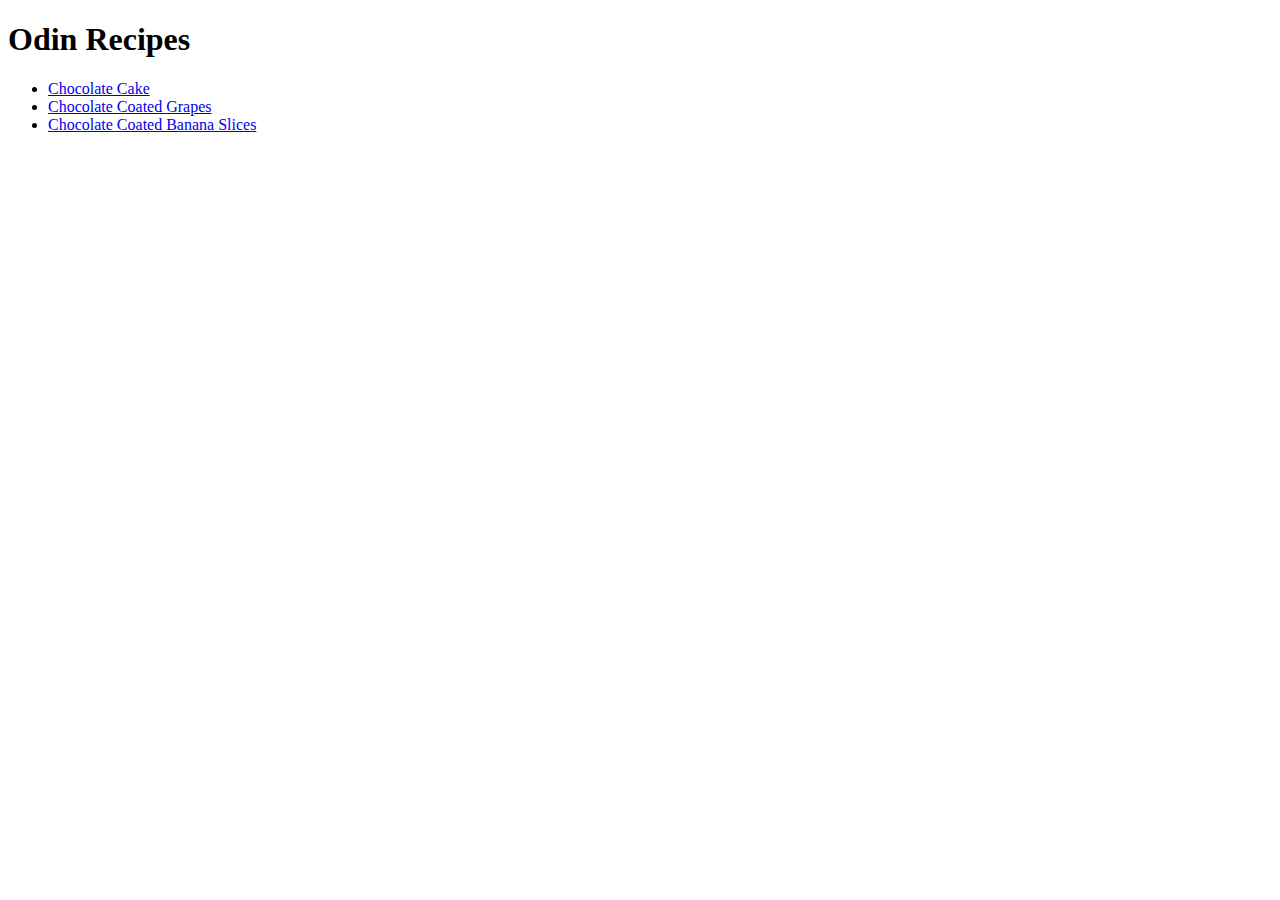
==== index.html @ 74a56d4a "Finish TOP Recipe Assignment" ====
<!DOCTYPE html>
<html lang="en">
    <head>
        <meta charset="utf-8">
        <title>Odin Recipes</title>
    </head>

    <body>
        <h1>Odin Recipes</h1>
        <ul>
            <li><a href="recipes/chocalate-cake.html">Chocolate Cake</a></li>
            <li><a href="recipes/chocolate-coated-grapes.html">Chocolate Coated Grapes</a></li>
            <li><a href="recipes/chocolate-coated-banana-slices.html">Chocolate Coated Banana Slices</a></li>
        </ul>
    </body>


</html>
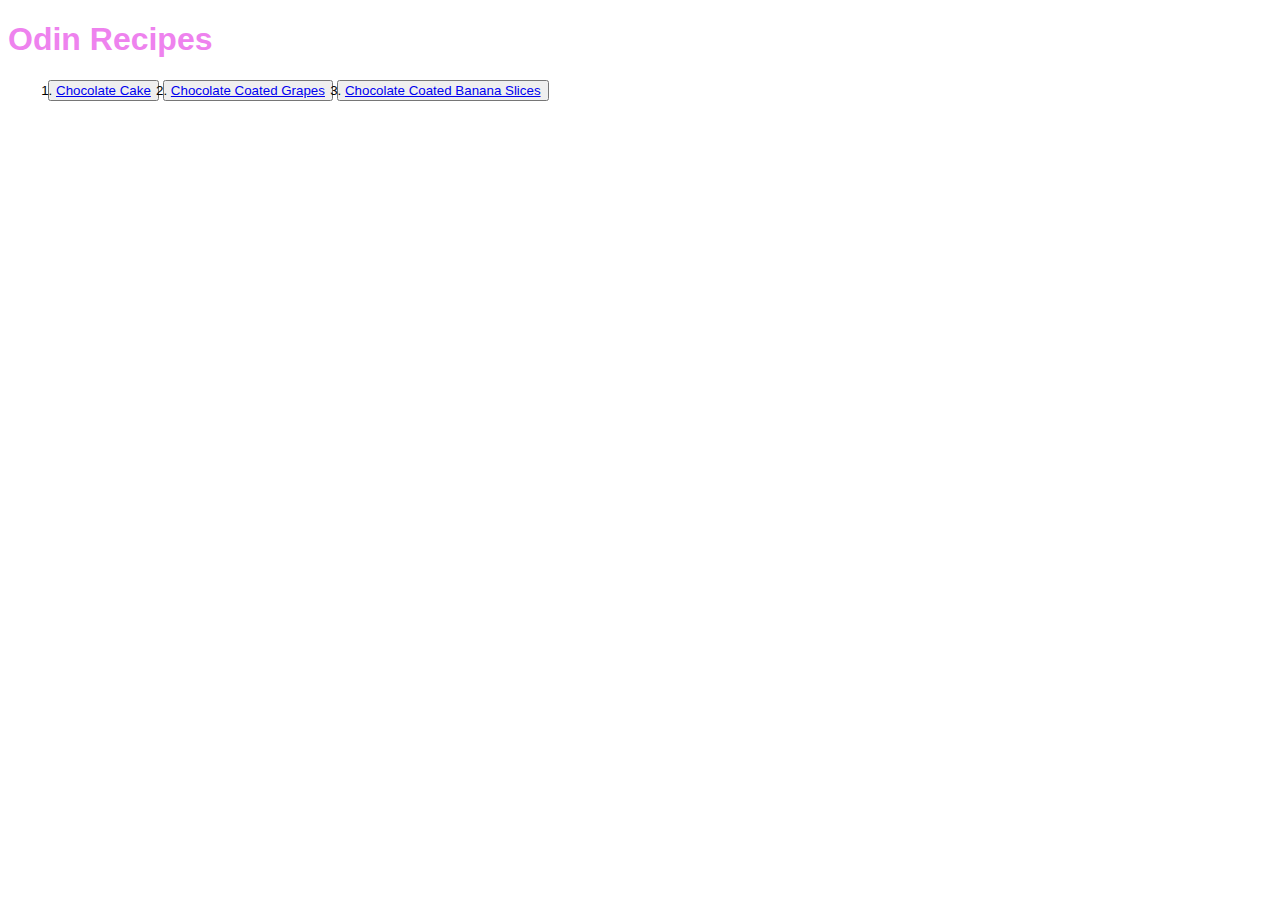
==== commit e03e17dc: "Make stylesheet and add link to all html files" ====
--- a/index.html
+++ b/index.html
@@ -3,15 +3,16 @@
     <head>
         <meta charset="utf-8">
         <title>Odin Recipes</title>
+        <link rel="stylesheet" href="style.css">
     </head>
 
     <body>
         <h1>Odin Recipes</h1>
-        <ul>
-            <li><a href="recipes/chocalate-cake.html">Chocolate Cake</a></li>
-            <li><a href="recipes/chocolate-coated-grapes.html">Chocolate Coated Grapes</a></li>
-            <li><a href="recipes/chocolate-coated-banana-slices.html">Chocolate Coated Banana Slices</a></li>
-        </ul>
+        <ol>
+            <button><li><a href="recipes/chocalate-cake.html">Chocolate Cake</a></li></button>
+            <button><li><a href="recipes/chocolate-coated-grapes.html">Chocolate Coated Grapes</a></li></button>
+            <button><li><a href="recipes/chocolate-coated-banana-slices.html">Chocolate Coated Banana Slices</a></li></button>
+        </ol>
     </body>
 
 
--- a/style.css
+++ b/style.css
@@ -0,0 +1,10 @@
+h1, h2 {
+    color: violet;
+    font: bolder;
+    font-family: 'Franklin Gothic Medium', 'Arial Narrow', Arial, sans-serif;
+}
+
+h2 {
+    color: blueviolet;
+}
+
